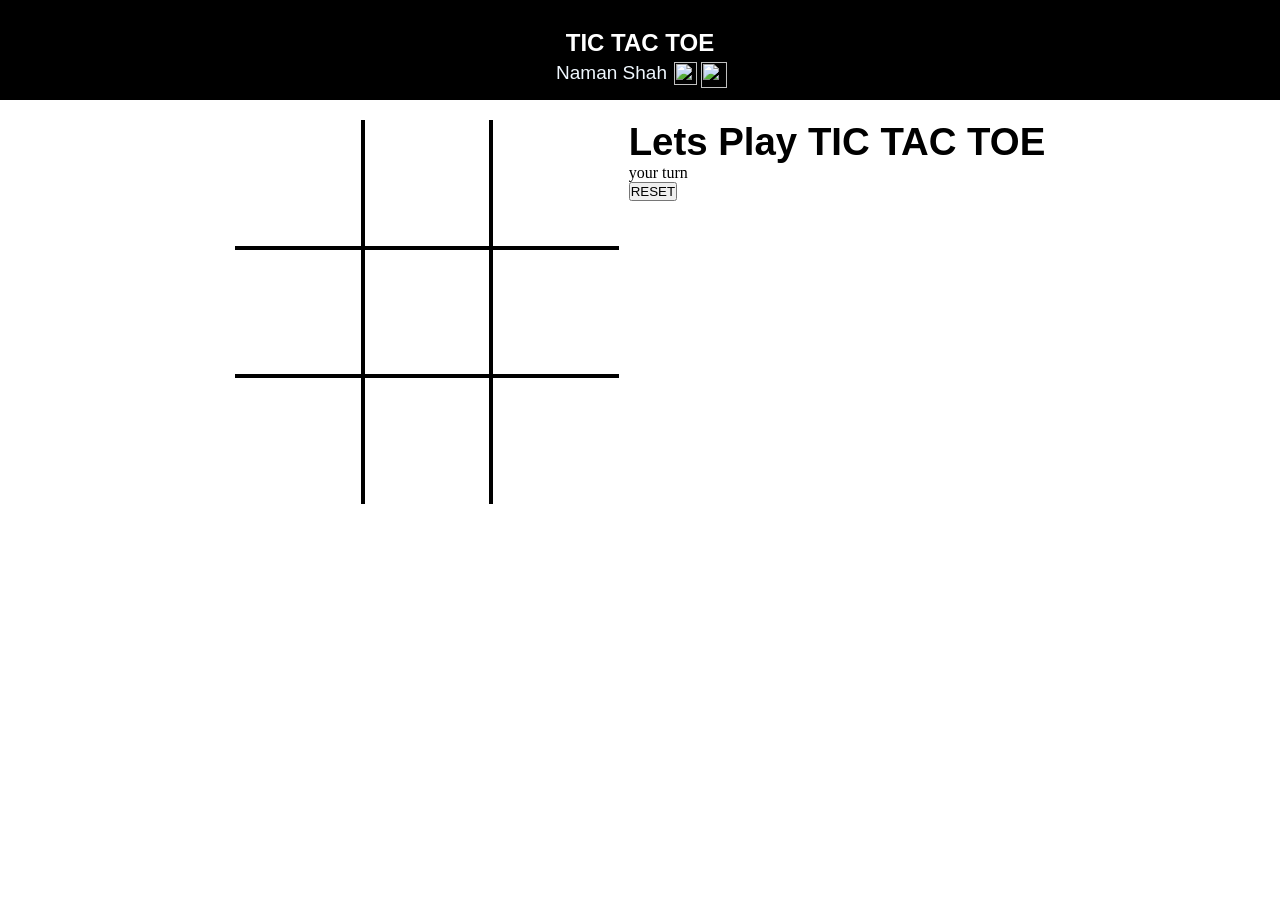
==== projects/TIC_TAC_TOE/index.html @ aa764c49 "Body of the game is made logic is remaining" ====
<!doctype html>
<html lang="en">
  <head>
    <meta charset="UTF-8" />
    <meta name="viewport" content="width=device-width, initial-scale=1.0" />
    <title>Tic Tac Toe</title>
    <link rel="stylesheet" href="style.css" />
    <script src="app.js"></script>
  </head>
  <body>
    <header>
      <nav>
        <h1>TIC TAC TOE</h1>
        <div>
          <span>Naman Shah</span>
          <ul>
            <li>
              <a href="https://github.com/namanshah121104" target="_blank"
                ><img
                  id="git"
                  src="https://img.icons8.com/?size=100&id=g7P0iny5Rros&format=png&color=000000"
              /></a>
            </li>
            <li>
              <a href="https://instagram.com/namanshah1211" target="_blank"
                ><img
                  id="insta"
                  src="https://img.icons8.com/?size=100&id=Xy10Jcu1L2Su&format=png&color=000000"
              /></a>
            </li>
          </ul>
        </div>
      </nav>
    </header>
    <main>
      <div class="container">
        <div class="gameContainer">
         <div class="box bt bl"><span class="game"></span></div>
         <div class="box bt"><span class="game"></span></div>
         <div class="box bt br"><span class="game"></span></div>
         <div class="box bl"><span class="game"></span></div>
         <div class="box"><span class="game"></span></div>
         <div class="box br"><span class="game"></span></div>
         <div class="box bb bl"><span class="game"></span></div>
         <div class="box bb"><span class="game"></span></div>
         <div class="box bb br"><span class="game"></span></div>
        </div>
        <div class="Details">
          <h3>Lets Play TIC TAC TOE</h3>
          <div class="info">your turn</div>
          <button id="reset">RESET</button>
        </div>
      </div>
    </main>
  </body>
</html>
---- projects/TIC_TAC_TOE/style.css ----
* {
  box-sizing: border-box;
  margin: 0;
  padding: 0;
}

nav {
  position: sticky;
  height: 100px;
  display: flex;
  flex-direction: column;
  justify-content: center;
  align-items: center;
  background-color: rgb(0, 0, 0);
  font-family: Arial, Helvetica, sans-serif;
  color: White;
  user-select: none;
}

nav h1 {
  position: relative;
  padding: 20px;
  padding-bottom: 5px;
}

nav span {
  text-decoration: none;
  color: aliceblue;
  padding: 0px 5px;
  font-size: 19px;
}

nav ul {
  list-style-type: none;
  display: flex;
  flex-direction: row;
}

nav ul li {
  padding: 0px 2px;
}

nav div {
  display: flex;
  flex-direction: row;
}

#git {
  height: 23px;
  width: 23px;
}

#insta {
  height: 26px;
  width: 26px;
}

.container {
  display: flex;
  justify-content: center;
  margin-top: 20px;
  
}

.Details {
  margin-left: 10px;
}

.gameContainer {
  display: grid;
  grid-template-rows: repeat(3, 10vw);
  grid-template-columns: repeat(3, 10vw);
}
.box {
  border: 2px solid black;
  display: flex;
  justify-content: center;
  align-items: center;
  user-select: none;
}
.box:hover,.box:active{
background-color: rgb(226, 255, 130);
}
.game{
  font-size: 8vw;
}

.Details h3{
  font-family: Impact, Haettenschweiler, 'Arial Narrow Bold', sans-serif;
  font-size: 3vw;
}

.bt {
  border-top: 0px;
}
.br {
  border-right: 0px;
}
.bb {
  border-bottom: 0px;
}
.bl {
  border-left: 0px;
}
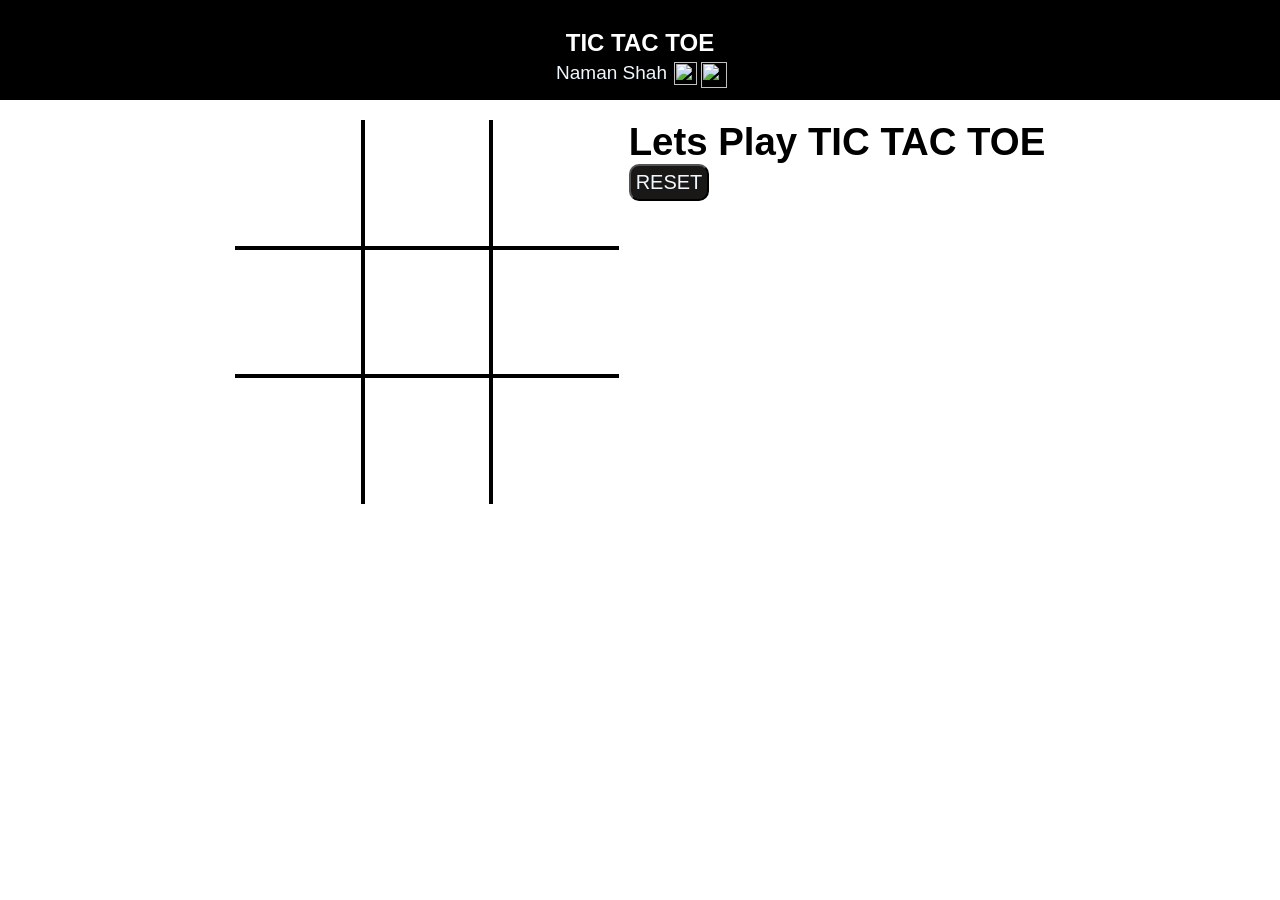
==== commit e3607c59: "Completed projected" ====
--- a/projects/TIC_TAC_TOE/index.html
+++ b/projects/TIC_TAC_TOE/index.html
@@ -5,7 +5,7 @@
     <meta name="viewport" content="width=device-width, initial-scale=1.0" />
     <title>Tic Tac Toe</title>
     <link rel="stylesheet" href="style.css" />
-    <script src="app.js"></script>
+    
   </head>
   <body>
     <header>
@@ -47,10 +47,11 @@
         </div>
         <div class="Details">
           <h3>Lets Play TIC TAC TOE</h3>
-          <div class="info">your turn</div>
+          <div id="info"></div>
           <button id="reset">RESET</button>
         </div>
       </div>
     </main>
+    <script src="app.js"></script>
   </body>
 </html>
--- a/projects/TIC_TAC_TOE/style.css
+++ b/projects/TIC_TAC_TOE/style.css
@@ -66,6 +66,11 @@
   margin-left: 10px;
 }
 
+#info{
+  font-family:Arial, Helvetica, sans-serif;
+  font-size: 2em;
+}
+
 .gameContainer {
   display: grid;
   grid-template-rows: repeat(3, 10vw);
@@ -102,3 +107,45 @@
 .bl {
   border-left: 0px;
 }
+
+#reset{
+  padding: 5px;
+  background-color: rgb(26, 23, 23);
+  color: aliceblue;
+  font-size: 20px;
+  border-radius: 10px;
+  cursor: pointer;
+}
+
+@media screen and (max-width:950px) {
+  .container{
+    flex-direction: column;
+    align-items: center;
+    flex-wrap: wrap;
+    margin-top: 110px;
+  }
+
+  .Details{
+    margin-left: 0px;
+    margin-top: 10px;
+    display: flex;
+    justify-content: center;
+    flex-direction: column;
+    align-items: center;
+  }
+.Details h3{
+  font-size: 8vw;
+  
+}
+
+
+.game{
+  font-size: 18vw;
+}
+
+  .gameContainer {
+  grid-template-rows: repeat(3, 30vw);
+  grid-template-columns: repeat(3, 30vw);
+}
+  
+}
